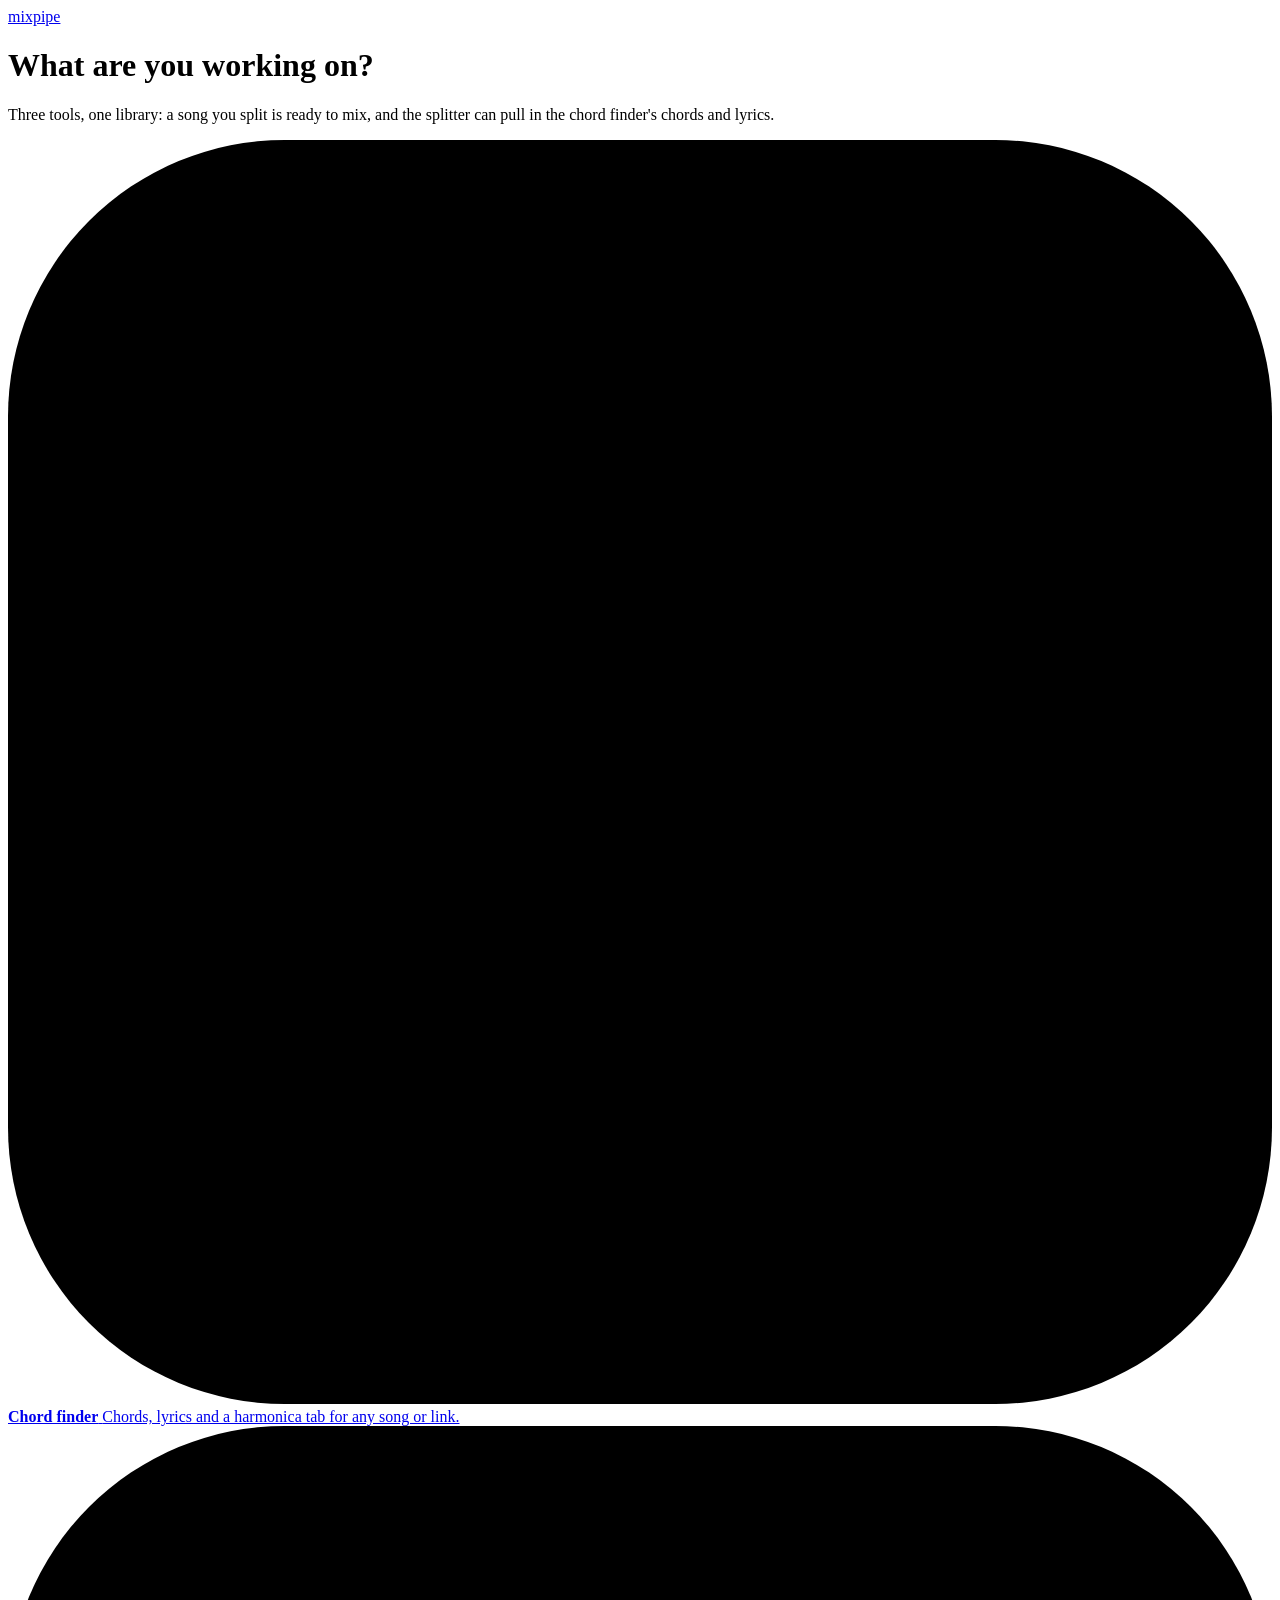
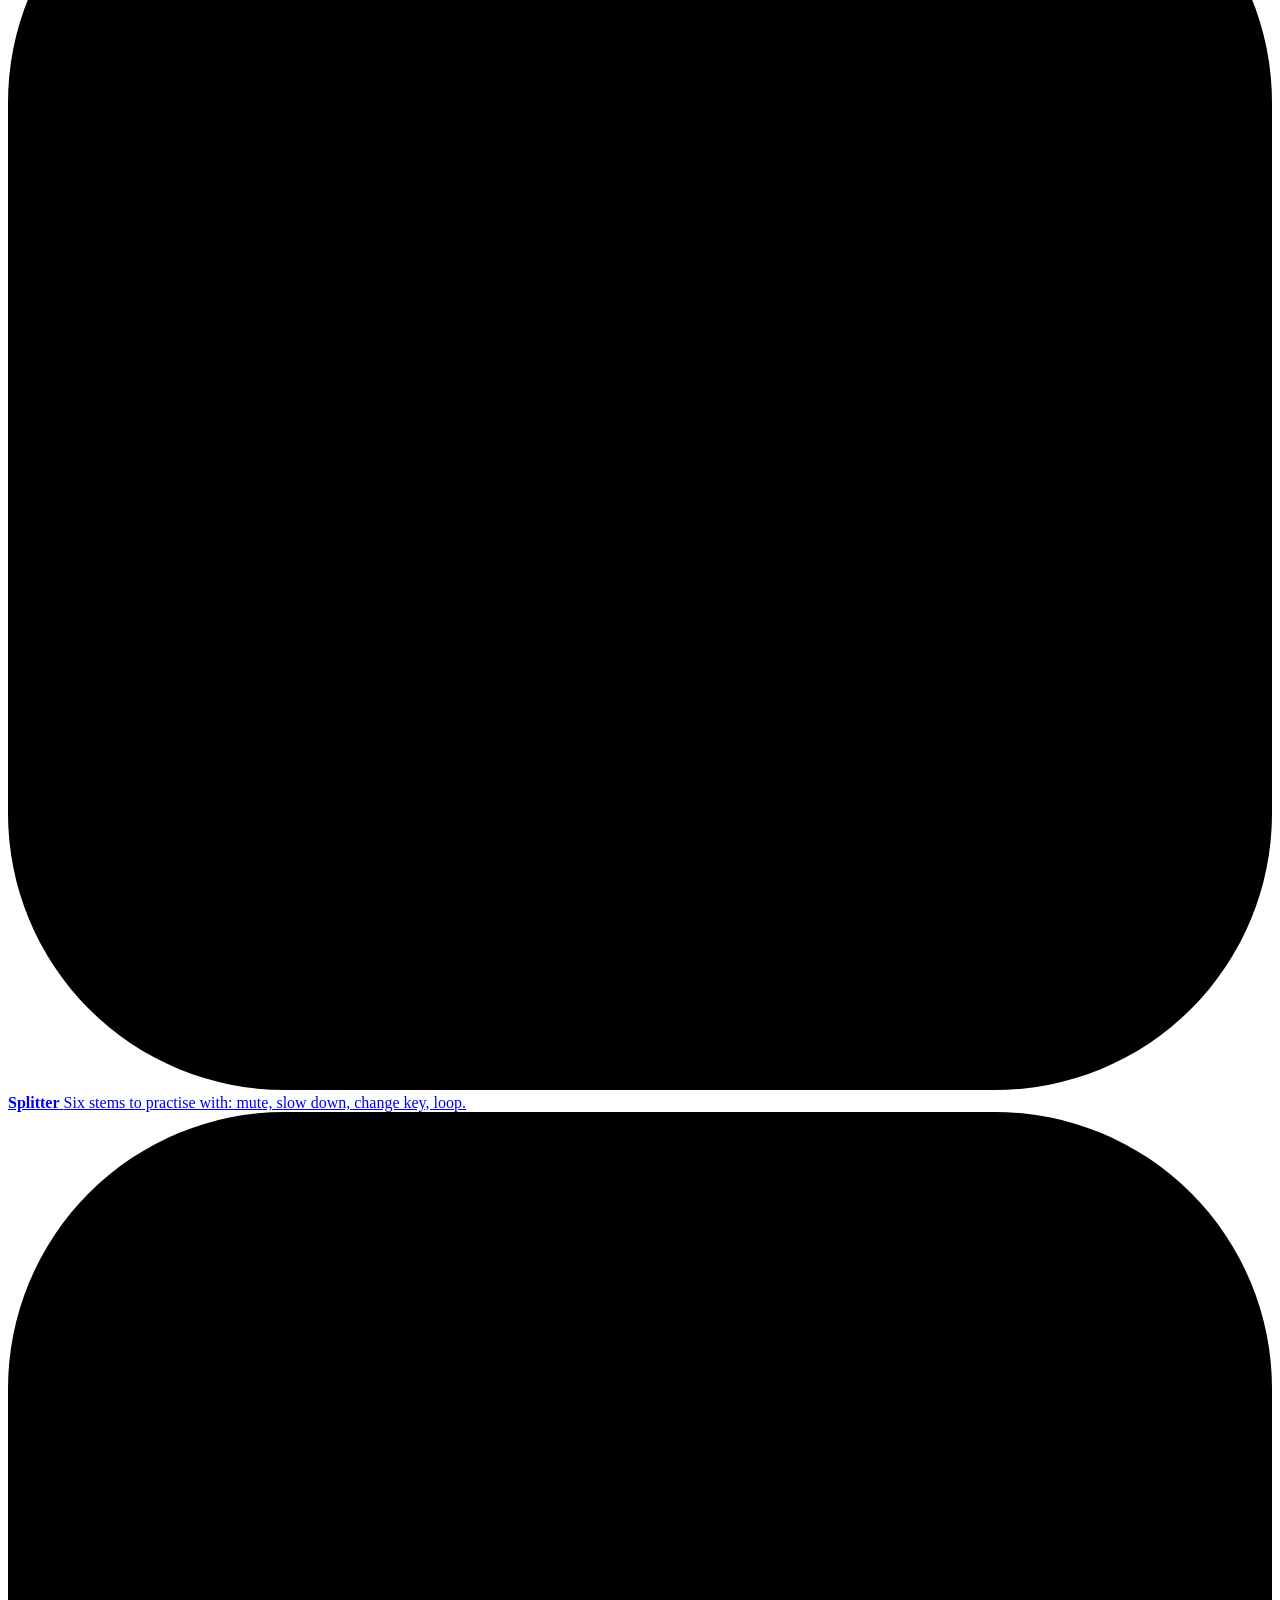
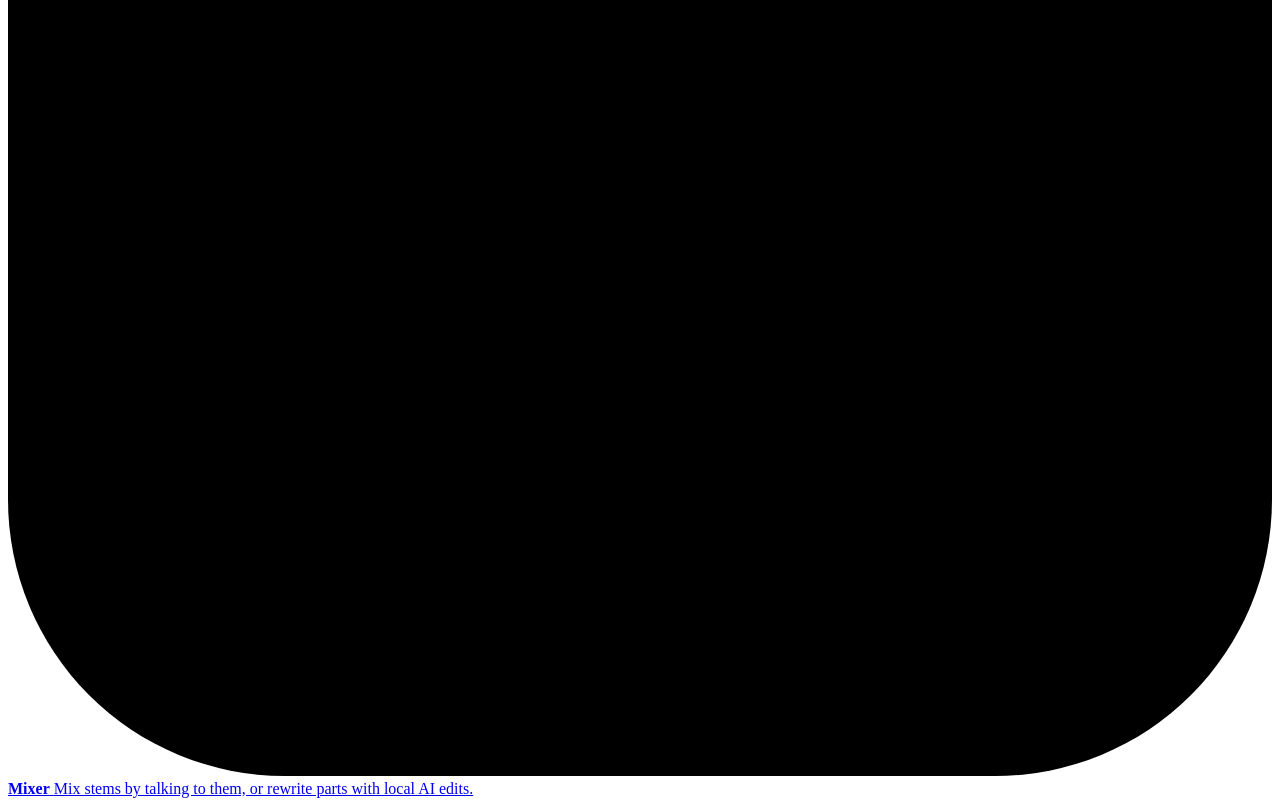
==== src/mixpipe/web/static/home.html @ 2649e4ca "studio done" ====
<!doctype html>
<html lang="en">
<head>
  <meta charset="utf-8">
  <meta name="viewport" content="width=device-width, initial-scale=1">
  <title>MixPipe</title>
  <link rel="icon" href="data:image/svg+xml,%3Csvg xmlns='http://www.w3.org/2000/svg' viewBox='0 0 32 32'%3E%3Crect width='32' height='32' rx='7' fill='%23b4441f'/%3E%3Cg fill='white'%3E%3Crect x='7' y='9' width='3' height='15' rx='1.5'/%3E%3Crect x='14.5' y='6' width='3' height='18' rx='1.5'/%3E%3Crect x='22' y='12' width='3' height='12' rx='1.5'/%3E%3C/g%3E%3C/svg%3E">
  <link rel="stylesheet" href="/static/common.css">
  <link rel="stylesheet" href="/static/home.css">
</head>
<body>
  <header class="topbar">
    <a class="brand" href="/">mixpipe</a>
  </header>

  <main>
    <h1>What are you working on?</h1>
    <p class="muted">Three tools, one library: a song you split is ready to mix, and the splitter can
      pull in the chord finder's chords and lyrics.</p>

    <div class="tool-grid">
      <a class="card tool" href="/chords/">
        <svg class="tool-icon" viewBox="0 0 32 32" aria-hidden="true"><rect width="32" height="32" rx="7"/><text x="16" y="22" font-family="Menlo,monospace" font-size="15" font-weight="700" text-anchor="middle">Am</text></svg>
        <span class="tool-text">
          <b>Chord finder</b>
          <span class="muted">Chords, lyrics and a harmonica tab for any song or link.</span>
          <small id="status-chords" class="tool-status"></small>
        </span>
      </a>
      <a class="card tool" href="/splitter/">
        <svg class="tool-icon" viewBox="0 0 32 32" aria-hidden="true"><rect width="32" height="32" rx="7"/><g><rect x="7" y="9" width="3" height="15" rx="1.5"/><rect x="14.5" y="6" width="3" height="18" rx="1.5"/><rect x="22" y="12" width="3" height="12" rx="1.5"/></g></svg>
        <span class="tool-text">
          <b>Splitter</b>
          <span class="muted">Six stems to practise with: mute, slow down, change key, loop.</span>
          <small id="status-splitter" class="tool-status"></small>
        </span>
      </a>
      <a class="card tool" href="/mixer/">
        <svg class="tool-icon" viewBox="0 0 32 32" aria-hidden="true"><rect width="32" height="32" rx="7"/><g><rect x="7" y="6" width="3" height="20" rx="1.5"/><rect x="14.5" y="6" width="3" height="20" rx="1.5"/><rect x="22" y="6" width="3" height="20" rx="1.5"/><rect x="5" y="16" width="7" height="3" rx="1.5"/><rect x="12.5" y="10" width="7" height="3" rx="1.5"/><rect x="20" y="19" width="7" height="3" rx="1.5"/></g></svg>
        <span class="tool-text">
          <b>Mixer</b>
          <span class="muted">Mix stems by talking to them, or rewrite parts with local AI edits.</span>
          <small id="status-mixer" class="tool-status"></small>
        </span>
      </a>
    </div>
  </main>

  <script src="/static/common.js"></script>
  <script src="/static/home.js"></script>
</body>
</html>
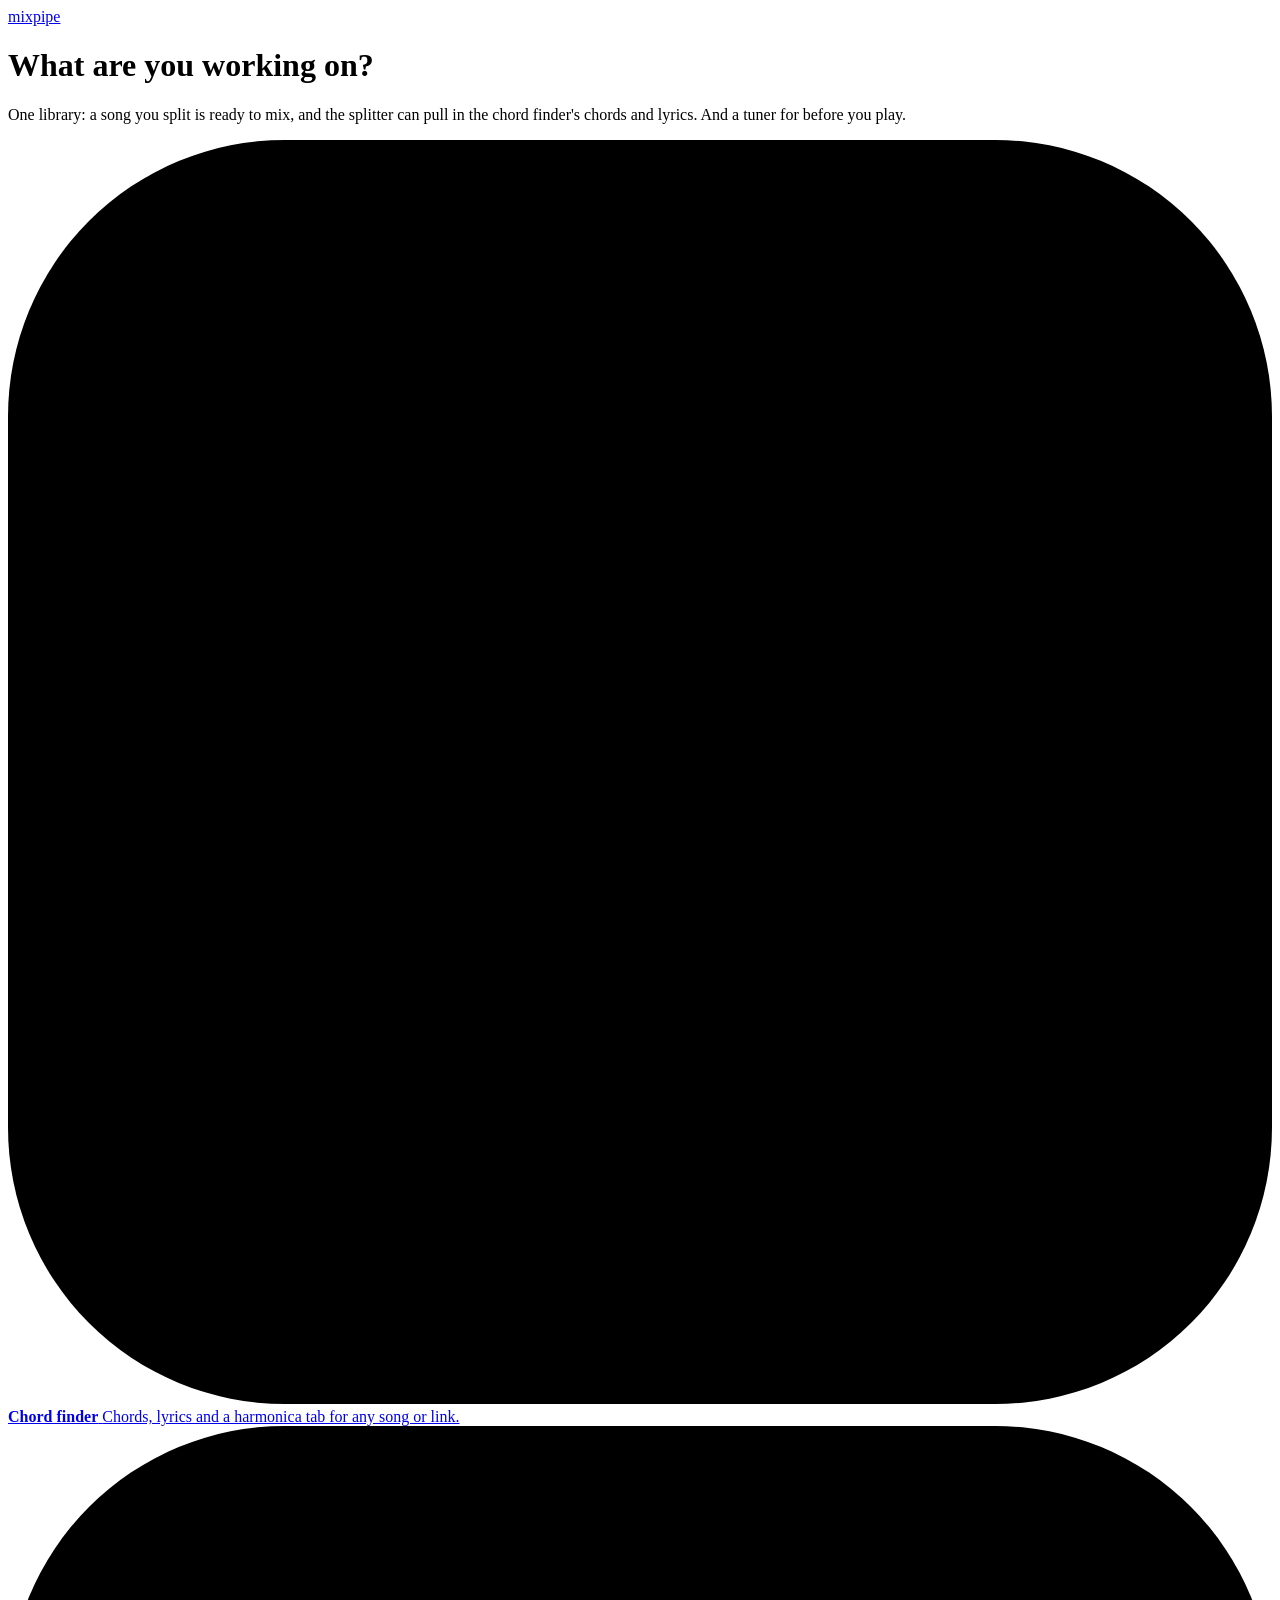
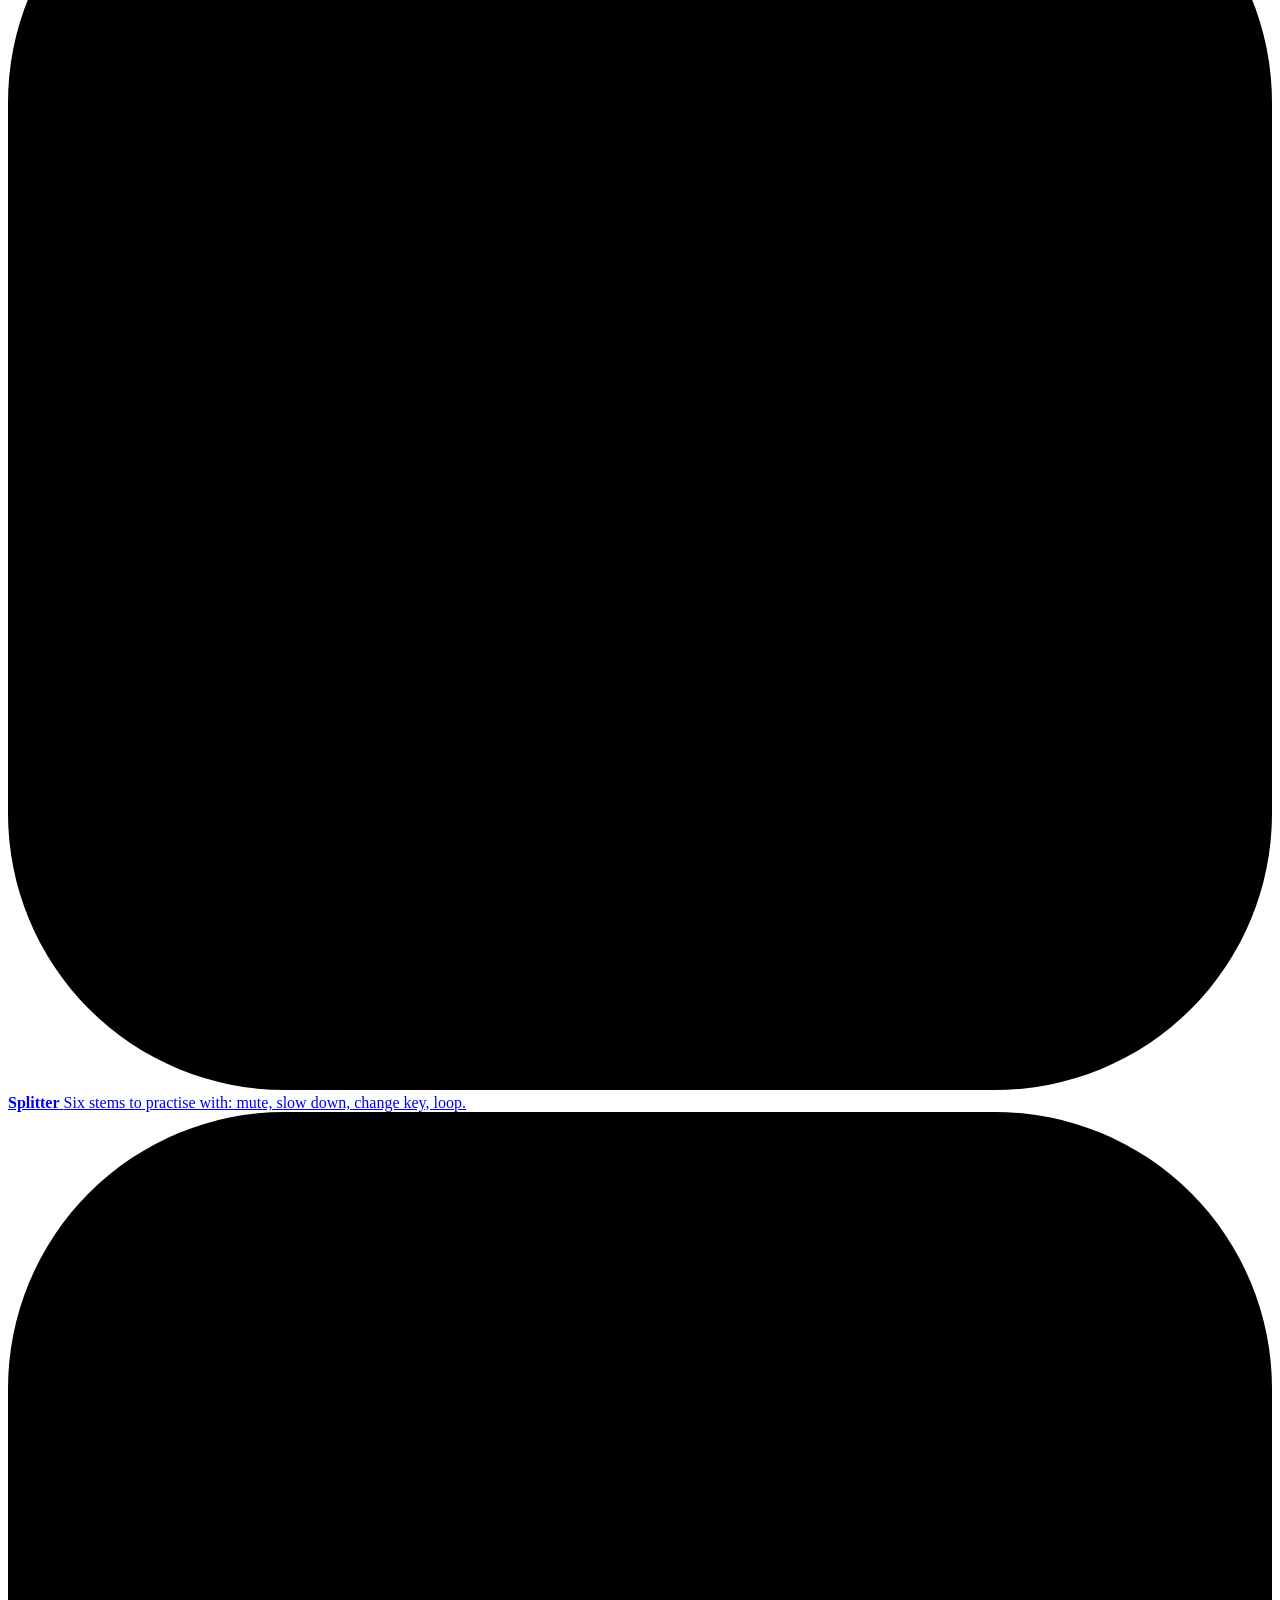
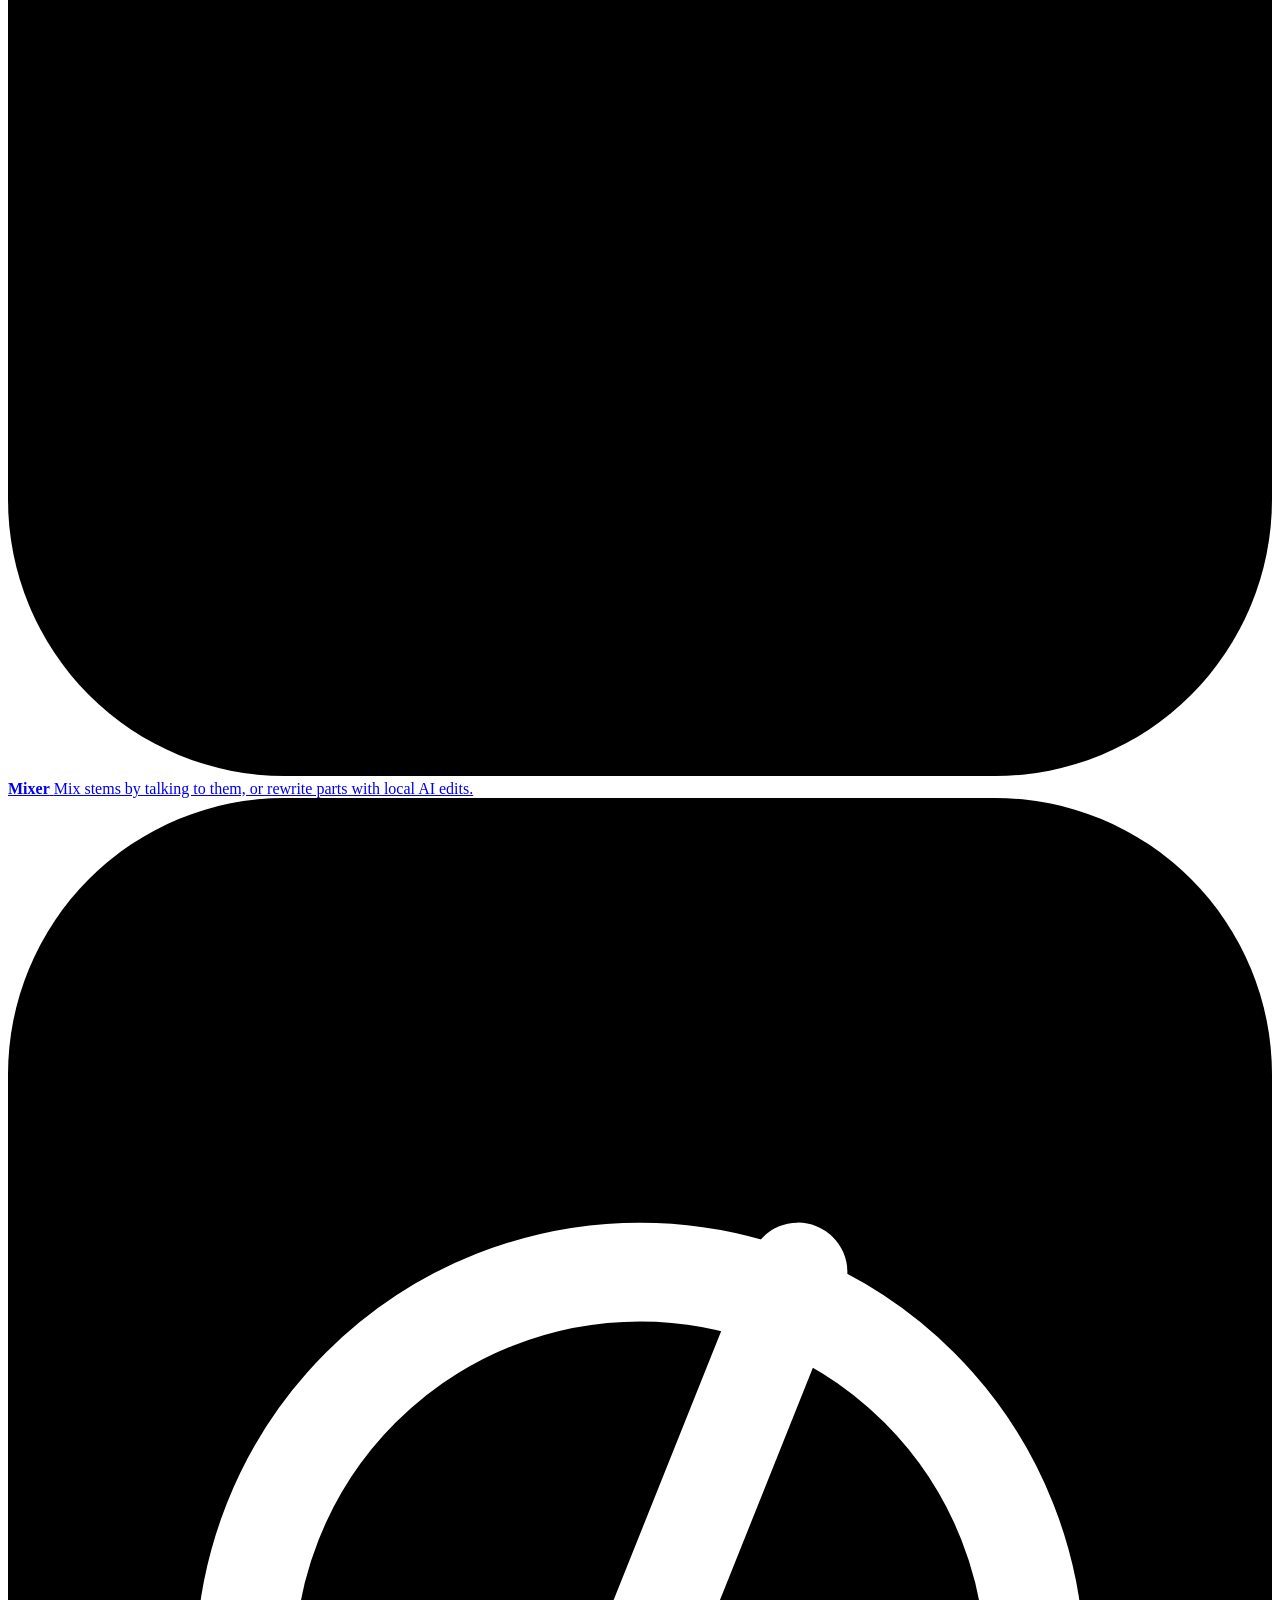
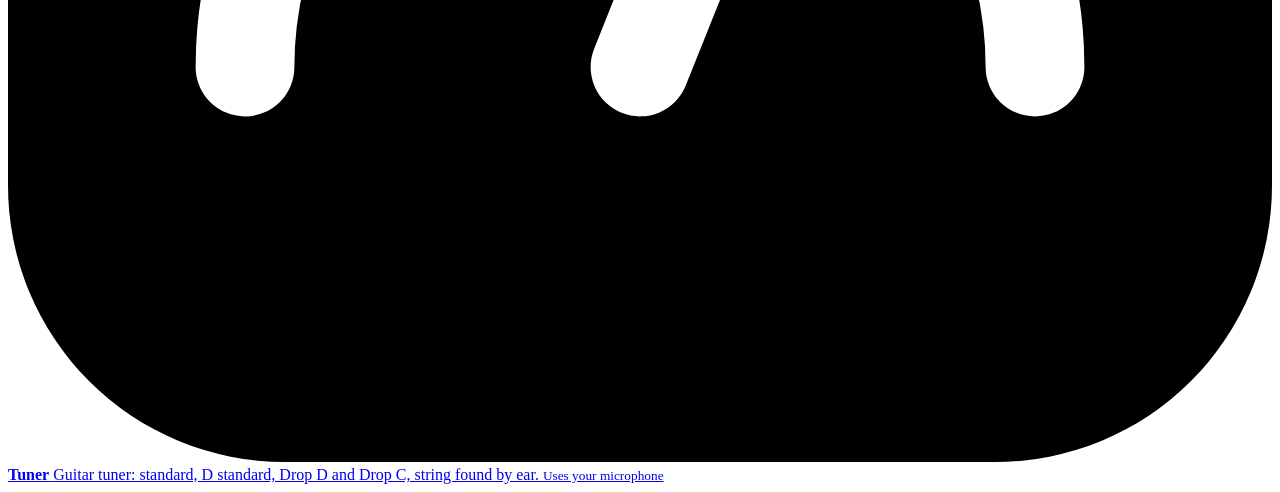
==== commit ee1d02bf: "add tuner" ====
--- a/src/mixpipe/web/static/home.html
+++ b/src/mixpipe/web/static/home.html
@@ -15,8 +15,8 @@
 
   <main>
     <h1>What are you working on?</h1>
-    <p class="muted">Three tools, one library: a song you split is ready to mix, and the splitter can
-      pull in the chord finder's chords and lyrics.</p>
+    <p class="muted">One library: a song you split is ready to mix, and the splitter can pull in the
+      chord finder's chords and lyrics. And a tuner for before you play.</p>
 
     <div class="tool-grid">
       <a class="card tool" href="/chords/">
@@ -43,6 +43,14 @@
           <small id="status-mixer" class="tool-status"></small>
         </span>
       </a>
+      <a class="card tool" href="/tuner/">
+        <svg class="tool-icon" viewBox="0 0 32 32" aria-hidden="true"><rect width="32" height="32" rx="7"/><g style="fill:none" stroke="#fff" stroke-width="2.5" stroke-linecap="round"><path d="M6 22a10 10 0 0 1 20 0"/><path d="M16 22 20 12"/></g></svg>
+        <span class="tool-text">
+          <b>Tuner</b>
+          <span class="muted">Guitar tuner: standard, D standard, Drop D and Drop C, string found by ear.</span>
+          <small class="tool-status">Uses your microphone</small>
+        </span>
+      </a>
     </div>
   </main>
 
